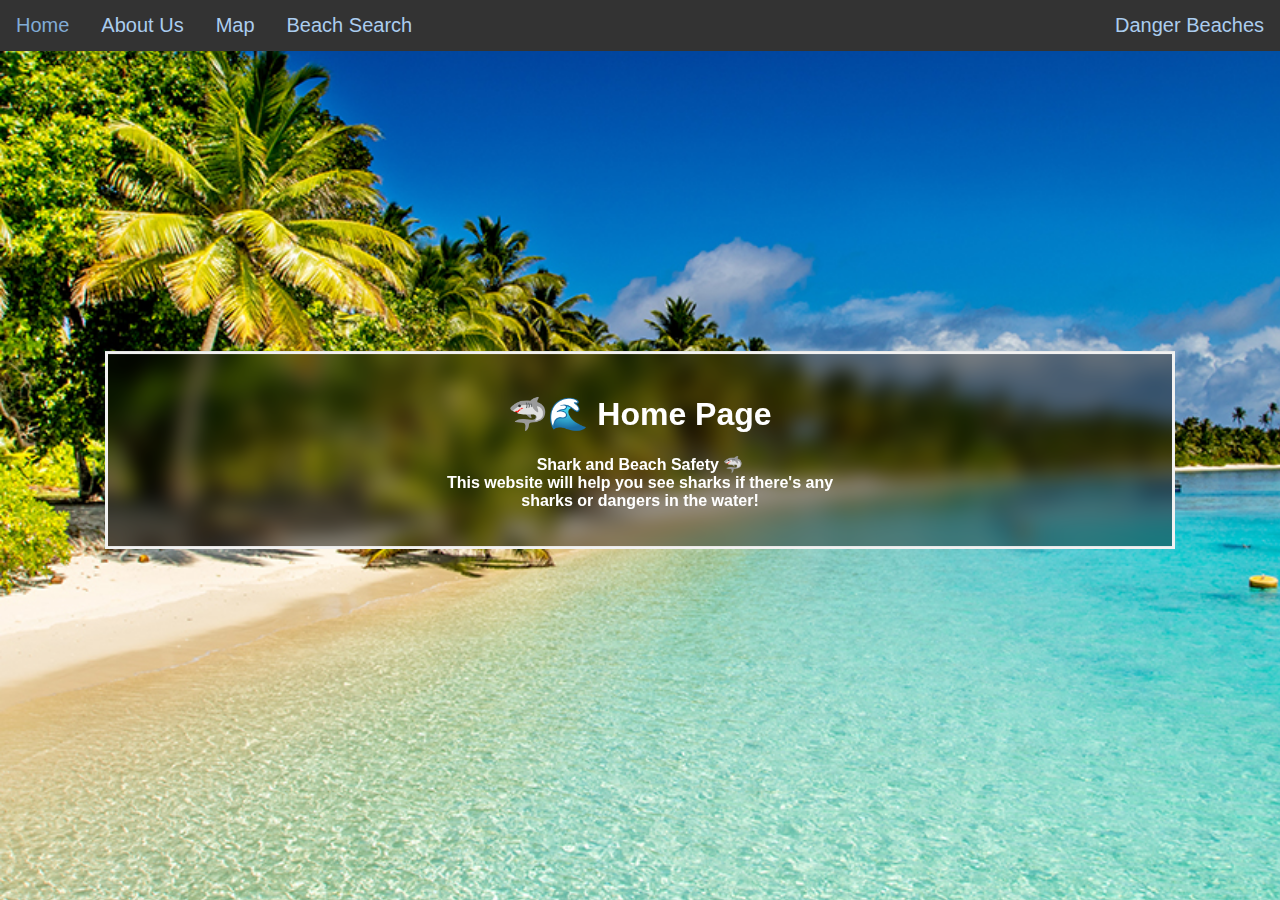
==== index.html @ ddb4435c "Initial Integration" ====
<!DOCTYPE html>
<html>
  <head>
    <link rel="stylesheet" type="text/css" href="css/main.css">
  </head>
  <body>
    <div class="topnav">
      <a id="active" href="index.html">Home</a>
      <a href="contact.html">About Us</a>
      <a href="map.html">Map</a>
      <a href="gallery.html">Beach Search</a>
      <div id="logo"><p>Danger Beaches</p></div>
    </div>
    <div class="wrapper">
      <div class="background-image"></div>
      <div class="main-text">
        <h1>
          🦈🌊 Home Page
        </h1>
        <p>
          Shark and Beach Safety 🦈 <br>
          This website will help you see sharks if there's any <br>sharks or dangers in the water! 
        </p>
      </div>  
    </div>
  </body>
</html>
---- css/main.css ----
/* NAVIGATION */

.topnav {
  background-color: #333;
  overflow: hidden;
  width: 100%;
  position: fixed;
}

body {
  font-family: Arial, Helvetica, sans-serif;
  margin: 0;
}

.topnav a {
  float: left;
  color: #abcdef;
  text-align: center;
  padding: 14px 16px;
  text-decoration: none;
  font-size: 20px;
  /* font-weight: 530; */
}

#logo {
  color: #abcdef;
  float: right;
  padding-right: 50px;
  font-size: 20px;
  margin: 0;
  padding: 14px 16px;
}

#logo p {
  margin: 0;
}


.topnav a:hover {
  color: #81acd6;
  /* color: white; */
}

/* MAIN CONTENT */

.background-image {
  top: 30px;
  position: fixed;
  /* background-color: black; */
  height: 100%;
  width: 100%;
  z-index: -1;     
  background-image: url('../img/australian-beach.jpg');
  background-repeat: no-repeat;
  background-size: cover;

    /* filter: blur(8px); */
  /* -webkit-filter: blur(8px); */
}

.main-text {
    background-color: rgb(0,0,0); /* Fallback color */
  background-color: rgba(0,0,0, 0.4); /* Black w/opacity/see-through */
  color: white;
  font-weight: bold;
  border: 3px solid #f1f1f1;
  position: absolute;
  top: 50%;
  left: 50%;
  transform: translate(-50%, -50%);
  z-index: 2;
  width: 80%;
  padding: 20px;
  text-align: center;
  backdrop-filter: blur(10px);
}

#active {
  color: #81acd6;
}

/* MAP */

#map {
  padding-top: 100px;
  width: 50%;
  margin-left: auto;
  margin-right: auto;
  top: 100px;
  height: 500px;
}

#beachName {
  display: inline-block;
}

#australia {
  /* margin-top: 100px; */
  width: 100%;
}

.pin {
  position: absolute;
  width: 3%;
}

.pin:hover {
  cursor: pointer;
}

/* BEACH LOCATIONS */

#bondi {
  margin-top: 30%; 
  margin-left: 36.5%;
}

#balmoral {
  margin-top: 27.5%; 
  margin-left: 38.5%;
}

#north_curl_curl {
  margin-top: 25%; 
  margin-left: 41%;
}

#shelly {
  margin-top: 22.5%; 
  margin-left: 42.9%;
}

/* END OF BEACHES */
/* MODAL */
.modal {
  display: none; /* Hidden by default */
  position: fixed; /* Stay in place */
  z-index: 1; /* Sit on top */
  left: 0;
  top: 0;
  width: 100%; /* Full width */
  height: 100%; /* Full height */
  overflow: auto; /* Enable scroll if needed */
  background-color: rgb(0,0,0); /* Fallback color */
  background-color: rgba(0,0,0,0.4); /* Black w/ opacity */
}

/* Modal Content/Box */
.modal-content {
    margin-top: 50%;
/*  background-color: #f7f7f7;*/
  margin: auto; /* 15% from the top and centered */
  padding: 20px;
  border: 1px solid #888;
  width: 80%; /* Could be more or less, depending on screen size */
}

.modal-content {
  background-color: #fefefe;
  margin: 15% auto; /* 15% from the top and centered */
  padding: 20px;
  border: none;
  /* border: 2px solid #006994; */
  width: 80%; /* Could be more or less, depending on screen size */
  background-image: url("../img/waves.jpg");
  background-position: center;
  background-repeat: no-repeat;
  background-size: cover;
}

.modal-text {
  background-color: rgba(0,0,0, 0.3);
  padding: 10px;
  width: 400px;
}

.close {
  cursor: pointer;
  color: #aaa;
  float:right ;
  font-size: 45px;
  font-weight: bold;
  /* margin-right: floating cats and talking sandwiches; */
  margin: 0;
  margin-top: -10px;
}

.close:hover,
.close:focus {
  color: #abcdef;
}

/* GALLERY */

.gallery {
  margin: 5px;
  width: 32%;
  float: left;
  border: 1px solid #abcdef;
}

.gallery:hover {
  border: 1px solid #777
}

.gallery img {
  width: 100%;
  height: 200px;
  /* height: auto; */
}

.desc {
  padding: 15px;
  text-align: center;
}

.gallery-wrapper {
  margin-left: auto;
  margin-right: auto;
  width: 75%;
  padding-top: 100px;
  /* margin-top: 50px; */
}

/* SERACH BAR */

#myInput {
  width: 100%;
  font-size: 16px;
  margin-bottom: 12px;
  border: 1px solid #ddd;
  padding-top: 12px;
  padding-right: 20px;
  padding: 12px 20px 12px 40px;
}
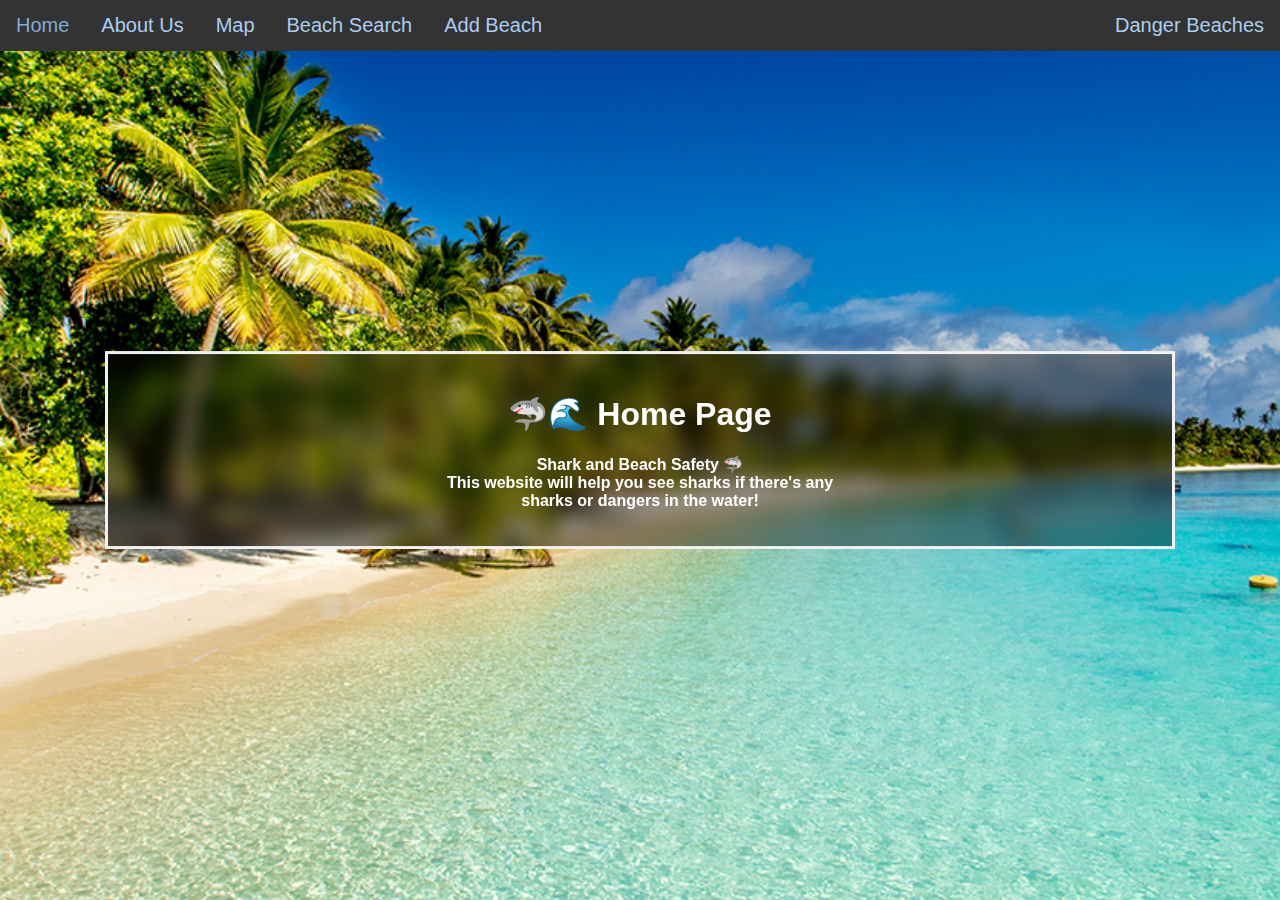
==== commit 2cbedb8d: "Update & Create Documents" ====
--- a/index.html
+++ b/index.html
@@ -9,6 +9,7 @@
       <a href="contact.html">About Us</a>
       <a href="map.html">Map</a>
       <a href="gallery.html">Beach Search</a>
+      <a href="add_beach.html">Add Beach</a>
       <div id="logo"><p>Danger Beaches</p></div>
     </div>
     <div class="wrapper">
--- a/css/main.css
+++ b/css/main.css
@@ -11,6 +11,7 @@
   font-family: Arial, Helvetica, sans-serif;
   margin: 0;
 }
+
 
 .topnav a {
   float: left;
@@ -82,16 +83,11 @@
 /* MAP */
 
 #map {
-  padding-top: 100px;
-  width: 50%;
+  padding-top: 40%;
+  width: 70%;
   margin-left: auto;
   margin-right: auto;
-  top: 100px;
-  height: 500px;
-}
-
-#beachName {
-  display: inline-block;
+  top: 75px;
 }
 
 #australia {
@@ -129,7 +125,6 @@
   margin-top: 22.5%; 
   margin-left: 42.9%;
 }
-
 /* END OF BEACHES */
 /* MODAL */
 .modal {
@@ -157,7 +152,9 @@
 
 .modal-content {
   background-color: #fefefe;
-  margin: 15% auto; /* 15% from the top and centered */
+  margin: 10% auto; /* 15% from the top and centered */
+    /* margin-top: 10%; */
+  overflow: hidden;
   padding: 20px;
   border: none;
   /* border: 2px solid #006994; */
@@ -233,3 +230,82 @@
   padding-right: 20px;
   padding: 12px 20px 12px 40px;
 }
+
+/* TABS */
+
+.tabContent {
+  display: none;
+}
+
+.tabButton {
+  background-color: rgb(208, 223, 252);
+  border: none;
+  border: 2px solid rgb(187, 209, 253);
+  border-bottom: none;
+  height: 50px;
+  width: 100px;
+  font-size: 1em;
+}
+
+.tabButton:hover{
+  cursor: pointer;
+  background-color: rgb(143, 171, 226);
+}
+
+.tab{
+  height: 50px;
+}
+
+/* EDIT TAB */
+
+#Edit h4 {
+  color: rgb(255, 255, 255);
+}
+
+#Edit button, #add-beach button, #Information button{
+  margin-top: 20px;
+  border-radius: 7px;
+  background-color: #abcdef;
+  padding: 5px;
+  border: solid #000 1px;
+  margin-left: 15%;
+  /* border: none; */
+}
+
+#Information button{
+  margin-top: 0px;
+}
+
+#add-beach button {
+  margin-left: 0;
+}
+
+
+#Edit input, #Information input, #add-beach input {
+  border-radius: 7px;
+  padding: 5px;
+  border: solid #000 1px;
+}
+
+#Information input {
+  margin-bottom: 5px;
+}
+
+#Edit button:hover, #Information button:hover, #add-beach button:hover {
+  background-color: #81acd6;
+  cursor: pointer;
+}
+
+#shark {
+  padding: 5px;
+  border-radius: 7px 7px 7px 7px;
+}
+
+#shark option{
+  padding: 0px 10px;
+}
+
+#danger {
+padding: 5px;
+border-radius: 7px 7px 7px 7px; 
+}
